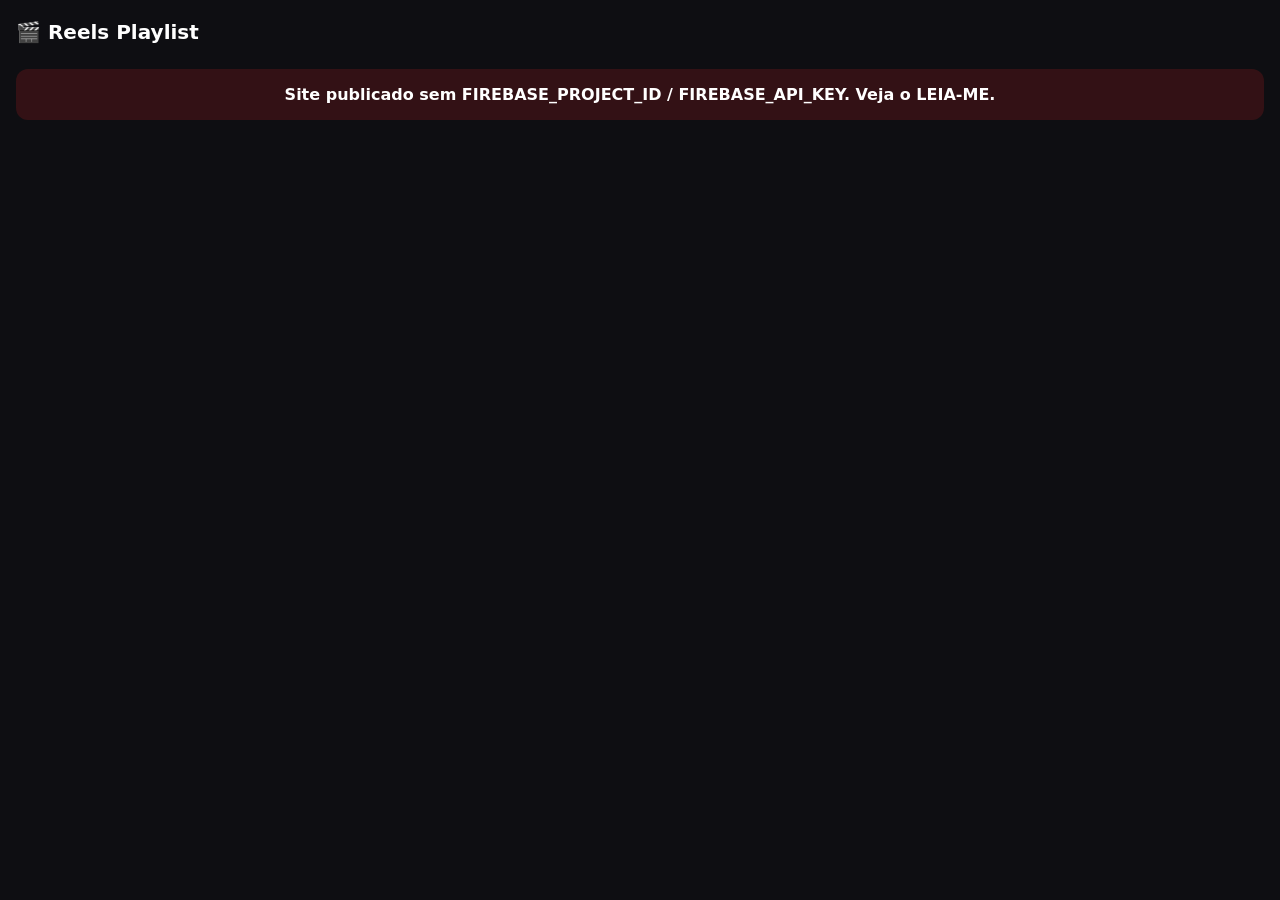
==== pwa/index.html @ eab2ee6a "Add files via upload" ====
<!doctype html>
<html lang="pt-BR">
<head>
  <meta charset="utf-8" />
  <meta name="viewport" content="width=device-width, initial-scale=1, viewport-fit=cover" />
  <meta name="theme-color" content="#E1306C" />
  <title>Reels Playlist</title>
  <link rel="manifest" href="manifest.webmanifest" />
  <link rel="icon" href="icons/192.png" />
  <style>
    :root { color-scheme: dark; --bg:#0E0E12; --card:#1C1C24; --accent:#E1306C; --muted:#A0A0AE; --ok:#16a34a; --err:#dc2626; }
    * { box-sizing: border-box; }
    body { margin:0; background:var(--bg); color:#fff; font:16px/1.45 system-ui, sans-serif; padding: env(safe-area-inset-top) 16px 32px; }
    header { display:flex; align-items:center; gap:10px; padding:18px 0 10px; }
    header h1 { font-size:20px; margin:0; flex:1; }
    header button { background:transparent; padding:6px 10px; font-size:20px; }
    .hidden { display:none !important; }
    .card { background:var(--card); border-radius:16px; padding:16px; margin:12px 0; }
    .pin { font:700 44px/1 ui-monospace, monospace; letter-spacing:.12em; color:var(--accent); text-align:center; padding:18px 0; }
    .muted { color:var(--muted); font-size:14px; }
    input { width:100%; padding:13px 14px; border-radius:12px; border:1px solid #333; background:#111; color:#fff; font:inherit; }
    button { border:0; border-radius:12px; padding:13px 16px; background:var(--accent); color:#fff; font:600 16px system-ui; cursor:pointer; }
    button.ghost { background:#2A2A36; }
    .row { display:flex; gap:8px; margin-top:10px; }
    .row > * { flex:1; }
    .status { border-radius:12px; padding:14px; margin:12px 0; font-weight:600; text-align:center; }
    .status.ok { background:rgba(22,163,74,.18); }
    .status.err { background:rgba(220,38,38,.18); }
    .status.big { font-size:22px; padding:28px 14px; }
    ul { list-style:none; margin:0; padding:0; }
    li { display:flex; align-items:center; gap:10px; padding:10px 0; border-bottom:1px solid #2a2a34; }
    li a { color:#fff; text-decoration:none; flex:1; overflow:hidden; text-overflow:ellipsis; white-space:nowrap; }
    li .tag { font-size:12px; color:var(--muted); }
    li button { background:transparent; color:var(--muted); padding:4px 8px; }
    details summary { cursor:pointer; color:var(--muted); font-size:14px; margin-top:12px; }
  </style>
</head>
<body>
  <header>
    <h1>🎬 Reels Playlist</h1>
    <button id="btnSettings" class="hidden" title="Ajustes">⚙️</button>
  </header>

  <!-- Pareamento -->
  <section id="viewPair" class="hidden">
    <div class="card">
      <b>Conectar este celular à sua playlist</b>
      <div id="pin" class="pin">····-····</div>
      <p class="muted">No computador: extensão <b>Reels Playlist</b> → ⚙️ Configurações →
        <b>“Conectar uma TV ou celular”</b> → digite o código acima.<br />Esta tela continua sozinha assim que você conectar.</p>
      <details>
        <summary>Prefiro colar o código secreto da playlist</summary>
        <div class="row"><input id="manualCode" placeholder="Código de 32 caracteres" autocomplete="off" /></div>
        <div class="row"><button id="btnManual" class="ghost">Usar este código</button></div>
      </details>
    </div>
  </section>

  <!-- Principal -->
  <section id="viewMain" class="hidden">
    <div id="status" class="status hidden"></div>

    <div class="card">
      <input id="link" type="url" inputmode="url" placeholder="Cole um link de Reel" />
      <div class="row">
        <button id="btnPaste" class="ghost">📋 Colar</button>
        <button id="btnSave">Salvar</button>
      </div>
      <p class="muted" id="hint">Dica: no Instagram, toque em <b>Compartilhar → Reels Playlist</b> para salvar direto.</p>
    </div>

    <div class="card">
      <b>Últimos salvos</b>
      <ul id="recent"><li class="muted">Carregando…</li></ul>
    </div>
  </section>

  <!-- Ajustes -->
  <section id="viewSettings" class="hidden">
    <div class="card">
      <b>Ajustes</b>
      <p class="muted">Este celular está conectado a uma playlist. Desconectar não apaga nada da playlist.</p>
      <div class="row"><button id="btnDisconnect" class="ghost">Desconectar este celular</button></div>
      <div class="row"><button id="btnBack">Voltar</button></div>
    </div>
  </section>

  <script type="module" src="app.js"></script>
</body>
</html>
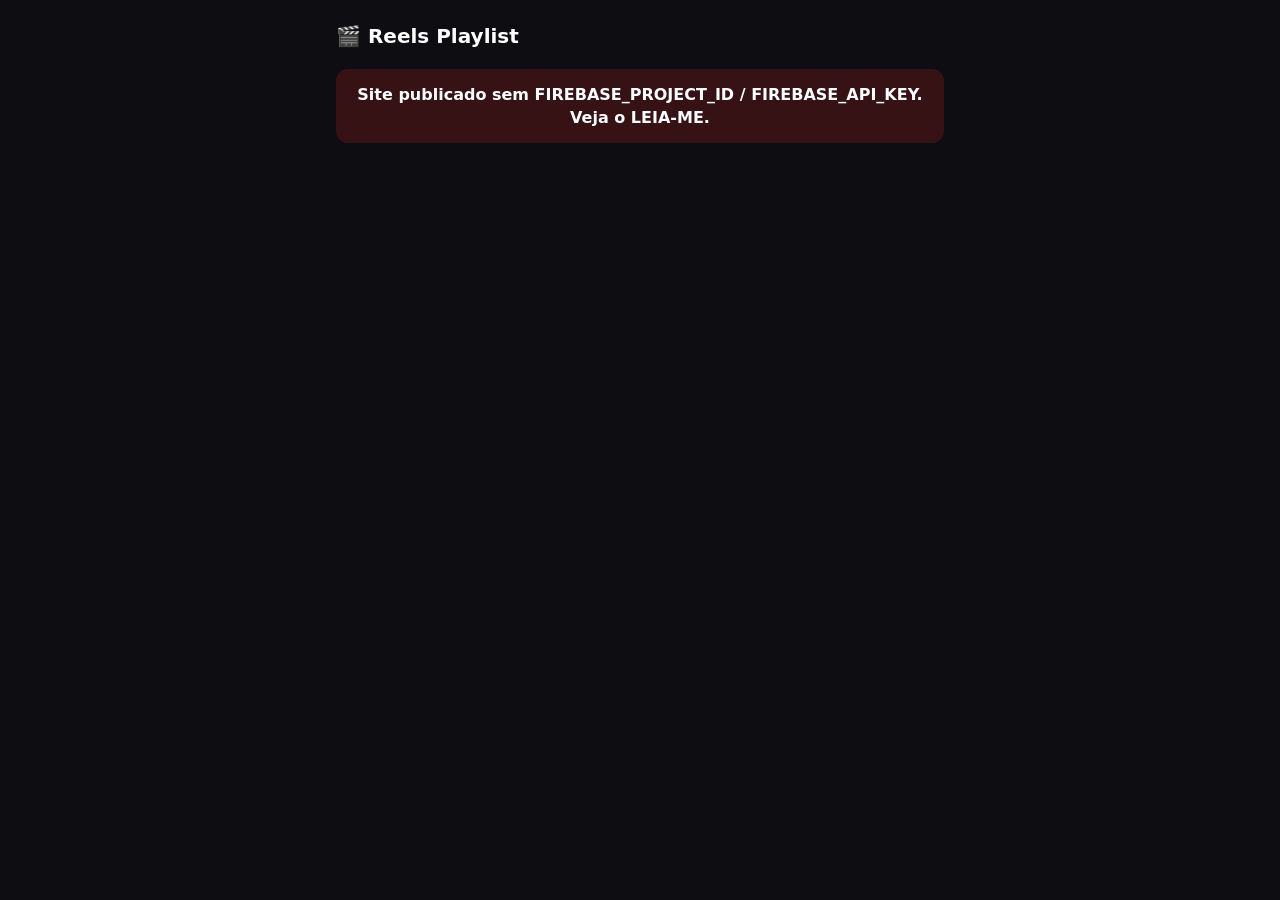
==== commit 8c4fa9d1: "Add files via upload" ====
--- a/pwa/index.html
+++ b/pwa/index.html
@@ -3,51 +3,80 @@
 <head>
   <meta charset="utf-8" />
   <meta name="viewport" content="width=device-width, initial-scale=1, viewport-fit=cover" />
-  <meta name="theme-color" content="#E1306C" />
+  <meta name="theme-color" content="#0E0E12" />
   <title>Reels Playlist</title>
   <link rel="manifest" href="manifest.webmanifest" />
   <link rel="icon" href="icons/192.png" />
   <style>
-    :root { color-scheme: dark; --bg:#0E0E12; --card:#1C1C24; --accent:#E1306C; --muted:#A0A0AE; --ok:#16a34a; --err:#dc2626; }
-    * { box-sizing: border-box; }
-    body { margin:0; background:var(--bg); color:#fff; font:16px/1.45 system-ui, sans-serif; padding: env(safe-area-inset-top) 16px 32px; }
-    header { display:flex; align-items:center; gap:10px; padding:18px 0 10px; }
+    :root { color-scheme: dark; --bg:#0E0E12; --card:#1C1C24; --line:#2a2a34; --accent:#E1306C; --muted:#A0A0AE; }
+    * { box-sizing: border-box; -webkit-tap-highlight-color: transparent; }
+    html, body { height: 100%; }
+    body { margin:0; background:var(--bg); color:#fff; font:16px/1.45 system-ui, sans-serif; }
+    main { max-width: 640px; margin: 0 auto; padding: calc(env(safe-area-inset-top) + 8px) 16px 96px; }
+    header { display:flex; align-items:center; padding:14px 0 6px; }
     header h1 { font-size:20px; margin:0; flex:1; }
-    header button { background:transparent; padding:6px 10px; font-size:20px; }
     .hidden { display:none !important; }
     .card { background:var(--card); border-radius:16px; padding:16px; margin:12px 0; }
     .pin { font:700 44px/1 ui-monospace, monospace; letter-spacing:.12em; color:var(--accent); text-align:center; padding:18px 0; }
     .muted { color:var(--muted); font-size:14px; }
+    h2 { font-size:17px; margin:0 0 6px; }
     input { width:100%; padding:13px 14px; border-radius:12px; border:1px solid #333; background:#111; color:#fff; font:inherit; }
-    button { border:0; border-radius:12px; padding:13px 16px; background:var(--accent); color:#fff; font:600 16px system-ui; cursor:pointer; }
-    button.ghost { background:#2A2A36; }
+    input.pinput { font:700 22px ui-monospace, monospace; letter-spacing:.1em; text-transform:uppercase; text-align:center; }
+    button, .btn { border:0; border-radius:12px; padding:13px 16px; background:var(--accent); color:#fff; font:600 16px system-ui; cursor:pointer; text-decoration:none; text-align:center; display:inline-block; }
+    button.ghost, .btn.ghost { background:#2A2A36; }
+    button.small { padding:7px 11px; font-size:14px; }
+    button:disabled { opacity:.35; }
     .row { display:flex; gap:8px; margin-top:10px; }
     .row > * { flex:1; }
-    .status { border-radius:12px; padding:14px; margin:12px 0; font-weight:600; text-align:center; }
-    .status.ok { background:rgba(22,163,74,.18); }
-    .status.err { background:rgba(220,38,38,.18); }
+    .status { border-radius:12px; padding:14px; margin:12px 0; font-weight:600; text-align:center; background:#2A2A36; }
+    .status.ok { background:rgba(22,163,74,.2); }
+    .status.err { background:rgba(220,38,38,.2); }
     .status.big { font-size:22px; padding:28px 14px; }
     ul { list-style:none; margin:0; padding:0; }
-    li { display:flex; align-items:center; gap:10px; padding:10px 0; border-bottom:1px solid #2a2a34; }
-    li a { color:#fff; text-decoration:none; flex:1; overflow:hidden; text-overflow:ellipsis; white-space:nowrap; }
+    li { display:flex; align-items:center; gap:10px; padding:11px 0; border-bottom:1px solid var(--line); }
+    li:last-child { border-bottom:0; }
+    li .grow { flex:1; min-width:0; }
+    li .name { overflow:hidden; text-overflow:ellipsis; white-space:nowrap; cursor:pointer; }
     li .tag { font-size:12px; color:var(--muted); }
-    li button { background:transparent; color:var(--muted); padding:4px 8px; }
+    li .icon { font-size:22px; }
+    li button.x { background:transparent; color:var(--muted); padding:4px 8px; }
     details summary { cursor:pointer; color:var(--muted); font-size:14px; margin-top:12px; }
+    code { background:#111; padding:8px; border-radius:8px; display:block; word-break:break-all; margin-top:8px; }
+
+    /* Navegação inferior */
+    nav { position:fixed; left:0; right:0; bottom:0; display:flex; background:#15151c; border-top:1px solid var(--line);
+          padding-bottom: env(safe-area-inset-bottom); z-index:5; }
+    nav button { flex:1; background:transparent; border-radius:0; padding:12px 0 10px; color:var(--muted); font-size:13px; }
+    nav button span { display:block; font-size:22px; }
+    nav button.active { color:#fff; }
+
+    /* Player */
+    #viewPlayer { position:fixed; inset:0; background:#000; display:flex; flex-direction:column; z-index:10; }
+    .pbar { display:flex; align-items:center; gap:10px; padding:calc(env(safe-area-inset-top) + 8px) 12px 8px; }
+    .pbar .grow { flex:1; min-width:0; overflow:hidden; text-overflow:ellipsis; white-space:nowrap; }
+    .pstage { flex:1; display:flex; justify-content:center; overflow:hidden; background:#000; }
+    .pstage iframe { width:100%; max-width:480px; height:100%; border:0; background:#fff; }
+    .pctrl { display:flex; gap:8px; padding:10px 12px calc(env(safe-area-inset-bottom) + 10px); }
+    .pctrl > * { flex:1; }
+    .pctrl .wide { flex:2; }
   </style>
 </head>
 <body>
+<main>
   <header>
     <h1>🎬 Reels Playlist</h1>
-    <button id="btnSettings" class="hidden" title="Ajustes">⚙️</button>
   </header>
 
-  <!-- Pareamento -->
+  <div id="status" class="status hidden"></div>
+
+  <!-- Pareamento (aparelho ainda não conectado) -->
   <section id="viewPair" class="hidden">
     <div class="card">
-      <b>Conectar este celular à sua playlist</b>
+      <h2>Conectar este aparelho à sua playlist</h2>
       <div id="pin" class="pin">····-····</div>
-      <p class="muted">No computador: extensão <b>Reels Playlist</b> → ⚙️ Configurações →
-        <b>“Conectar uma TV ou celular”</b> → digite o código acima.<br />Esta tela continua sozinha assim que você conectar.</p>
+      <p class="muted">Em um aparelho já conectado (extensão do Chrome ou outro celular),
+        vá em <b>Aparelhos → Conectar novo aparelho</b> e digite o código acima.
+        Esta tela continua sozinha assim que você conectar.</p>
       <details>
         <summary>Prefiro colar o código secreto da playlist</summary>
         <div class="row"><input id="manualCode" placeholder="Código de 32 caracteres" autocomplete="off" /></div>
@@ -56,35 +85,88 @@
     </div>
   </section>
 
-  <!-- Principal -->
-  <section id="viewMain" class="hidden">
-    <div id="status" class="status hidden"></div>
-
+  <!-- Salvar -->
+  <section id="viewHome" class="hidden">
     <div class="card">
       <input id="link" type="url" inputmode="url" placeholder="Cole um link de Reel" />
       <div class="row">
         <button id="btnPaste" class="ghost">📋 Colar</button>
         <button id="btnSave">Salvar</button>
       </div>
-      <p class="muted" id="hint">Dica: no Instagram, toque em <b>Compartilhar → Reels Playlist</b> para salvar direto.</p>
+      <p class="muted">Dica: no Instagram, toque em <b>Compartilhar → Reels Playlist</b> para salvar direto.</p>
     </div>
-
     <div class="card">
-      <b>Últimos salvos</b>
+      <h2>Últimos salvos</h2>
+      <p class="muted">Toque no nome para assistir a partir dele.</p>
       <ul id="recent"><li class="muted">Carregando…</li></ul>
     </div>
   </section>
 
-  <!-- Ajustes -->
-  <section id="viewSettings" class="hidden">
+  <!-- Assistir -->
+  <section id="viewWatch" class="hidden">
     <div class="card">
-      <b>Ajustes</b>
-      <p class="muted">Este celular está conectado a uma playlist. Desconectar não apaga nada da playlist.</p>
-      <div class="row"><button id="btnDisconnect" class="ghost">Desconectar este celular</button></div>
-      <div class="row"><button id="btnBack">Voltar</button></div>
+      <h2>Assistir</h2>
+      <p class="muted" id="watchSummary"></p>
+      <div class="row"><button id="btnWatchNew">▶ Assistir novos</button></div>
+      <div class="row"><button id="btnWatchAll" class="ghost">▶ Assistir tudo</button></div>
+      <p class="muted">Aqui os vídeos tocam pelo player oficial do Instagram: toque no vídeo para começar.
+        Use <b>✓ Próximo</b> para marcar como visto e avançar. No computador, as setas ← → também funcionam.</p>
     </div>
   </section>
 
-  <script type="module" src="app.js"></script>
+  <!-- Aparelhos -->
+  <section id="viewDevices" class="hidden">
+    <div class="card">
+      <h2>Conectar novo aparelho</h2>
+      <p class="muted">Abra o app na TV ou no outro celular. Ele mostra um código de 8 caracteres.</p>
+      <div class="row">
+        <input id="pairPin" class="pinput" placeholder="ABCD-1234" maxlength="9" autocomplete="off" autocapitalize="characters" />
+      </div>
+      <div class="row"><button id="btnPair">Conectar</button></div>
+    </div>
+
+    <div class="card">
+      <h2>Aparelhos conectados</h2>
+      <ul id="devices"><li class="muted">Carregando…</li></ul>
+      <p class="muted">Remover um aparelho o desconecta na próxima vez que ele abrir o app.
+        Toque no nome para renomear.</p>
+    </div>
+
+    <div class="card">
+      <h2>Este aparelho</h2>
+      <details>
+        <summary>Mostrar código secreto da playlist</summary>
+        <p class="muted">Funciona como a senha da playlist. Não compartilhe.</p>
+        <code id="secret"></code>
+        <div class="row"><button id="btnCopy" class="ghost small">Copiar</button></div>
+      </details>
+      <div class="row"><button id="btnDisconnect" class="ghost">Desconectar este aparelho</button></div>
+    </div>
+  </section>
+</main>
+
+<!-- Player em tela cheia -->
+<section id="viewPlayer" class="hidden">
+  <div class="pbar">
+    <button id="pClose" class="ghost small">✕</button>
+    <div class="grow"><b id="pCount"></b> <span class="muted" id="pTitle"></span></div>
+    <a id="pOpen" class="btn ghost small" target="_blank" rel="noopener" style="padding:7px 11px;font-size:14px">Abrir no Instagram ↗</a>
+  </div>
+  <div class="pstage">
+    <iframe id="frame" title="Reel" allow="autoplay; encrypted-media; fullscreen; picture-in-picture" allowfullscreen></iframe>
+  </div>
+  <div class="pctrl">
+    <button id="pPrev" class="ghost">◀</button>
+    <button id="pNext" class="wide">✓ Próximo ▶</button>
+  </div>
+</section>
+
+<nav id="nav" class="hidden">
+  <button data-view="viewHome"><span>➕</span>Salvar</button>
+  <button data-view="viewWatch"><span>▶</span>Assistir</button>
+  <button data-view="viewDevices"><span>📺</span>Aparelhos</button>
+</nav>
+
+<script type="module" src="app.js"></script>
 </body>
 </html>
